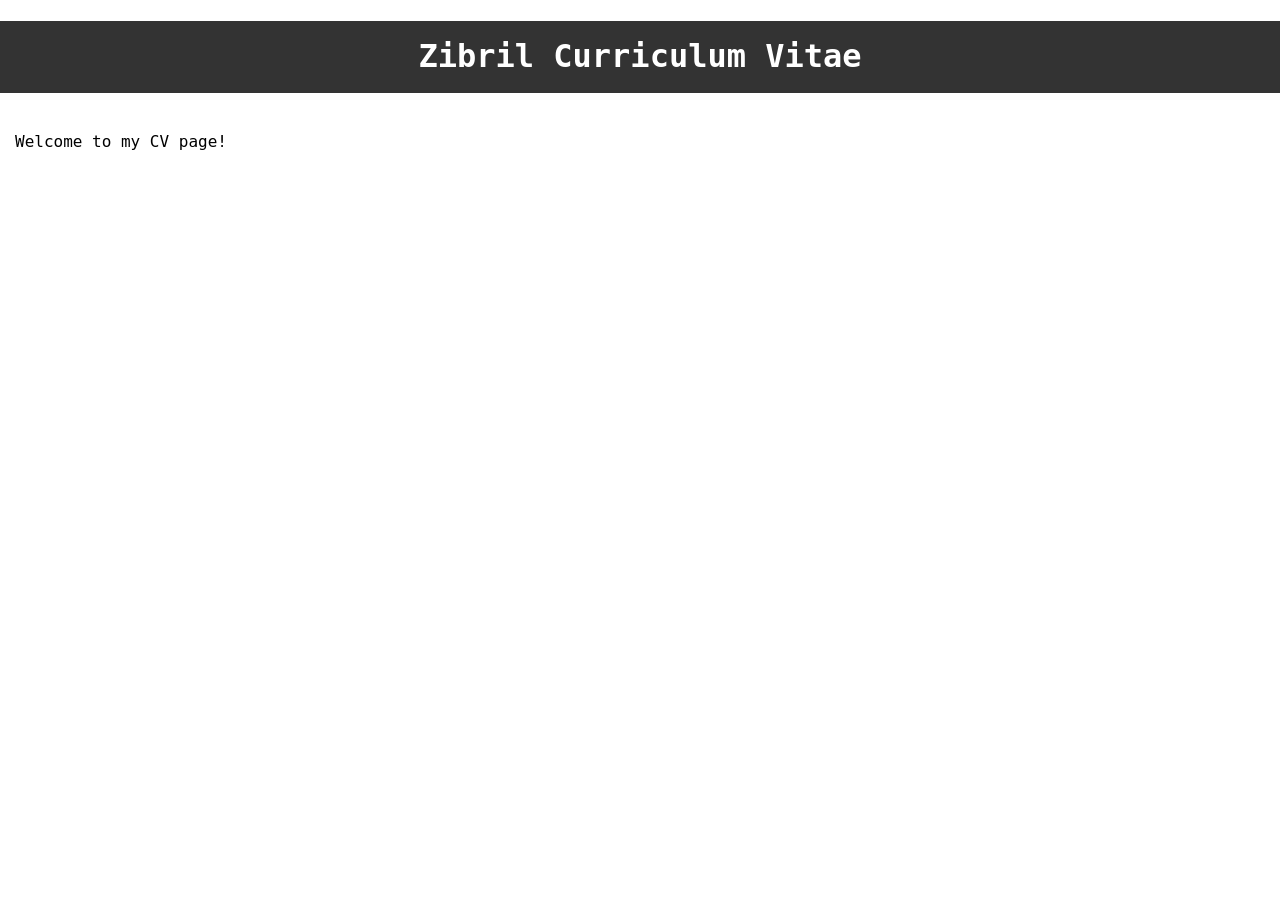
==== front-end/index.html @ 7df31363 "feat: simple curriculum vitae" ====
<!DOCTYPE html>
<html lang="en">
<head>
    <meta charset="UTF-8">
    <meta name="viewport" content="width=device-width, initial-scale=1.0">
    <title>Zibril Curriculum Vitae</title>
    <link rel="stylesheet" type="text/css" href="style.css">
</head>
<body>
    <h1>Zibril Curriculum Vitae</h1>
    <p>Welcome to my CV page!</p>
</body>
</html>
---- front-end/style.css ----
body {
    font-family: 'Fira Code', monospace;
    line-height: 1.6;
    margin: 0;
    padding: 0;
}

h1 {
    background: #333;
    color: #fff;
    padding: 10px 0;
    text-align: center;
}

p {
    padding: 15px;
}
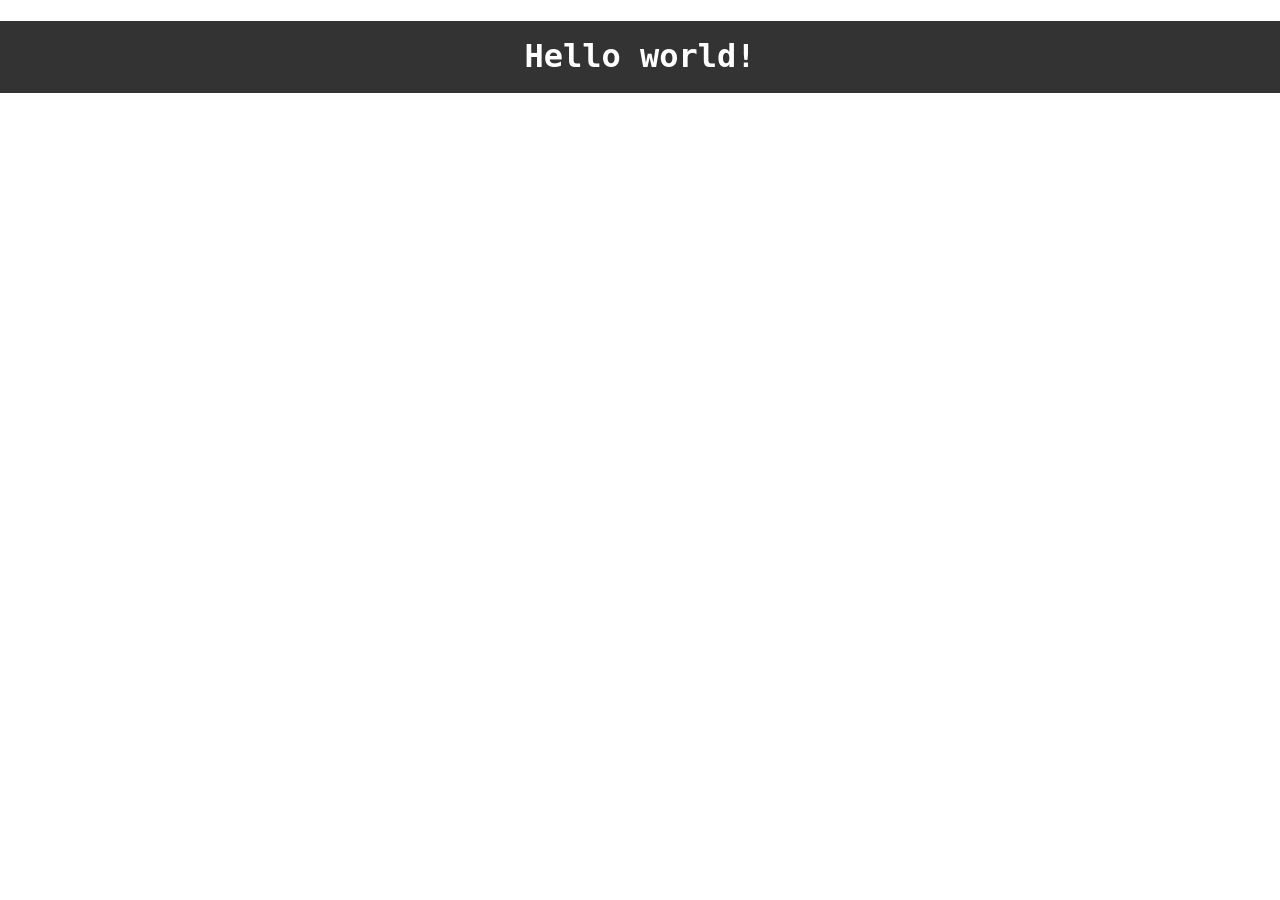
==== commit bb99e337: "feat: javascript fundamental" ====
--- a/front-end/index.html
+++ b/front-end/index.html
@@ -3,11 +3,10 @@
 <head>
     <meta charset="UTF-8">
     <meta name="viewport" content="width=device-width, initial-scale=1.0">
-    <title>Zibril Curriculum Vitae</title>
+    <title>Front-End Fundamental</title>
     <link rel="stylesheet" type="text/css" href="style.css">
 </head>
 <body>
-    <h1>Zibril Curriculum Vitae</h1>
-    <p>Welcome to my CV page!</p>
+    <h1>Hello world!</h1>
 </body>
 </html>
--- a/front-end/style.css
+++ b/front-end/style.css
@@ -10,8 +10,4 @@
     color: #fff;
     padding: 10px 0;
     text-align: center;
-}
-
-p {
-    padding: 15px;
 }
